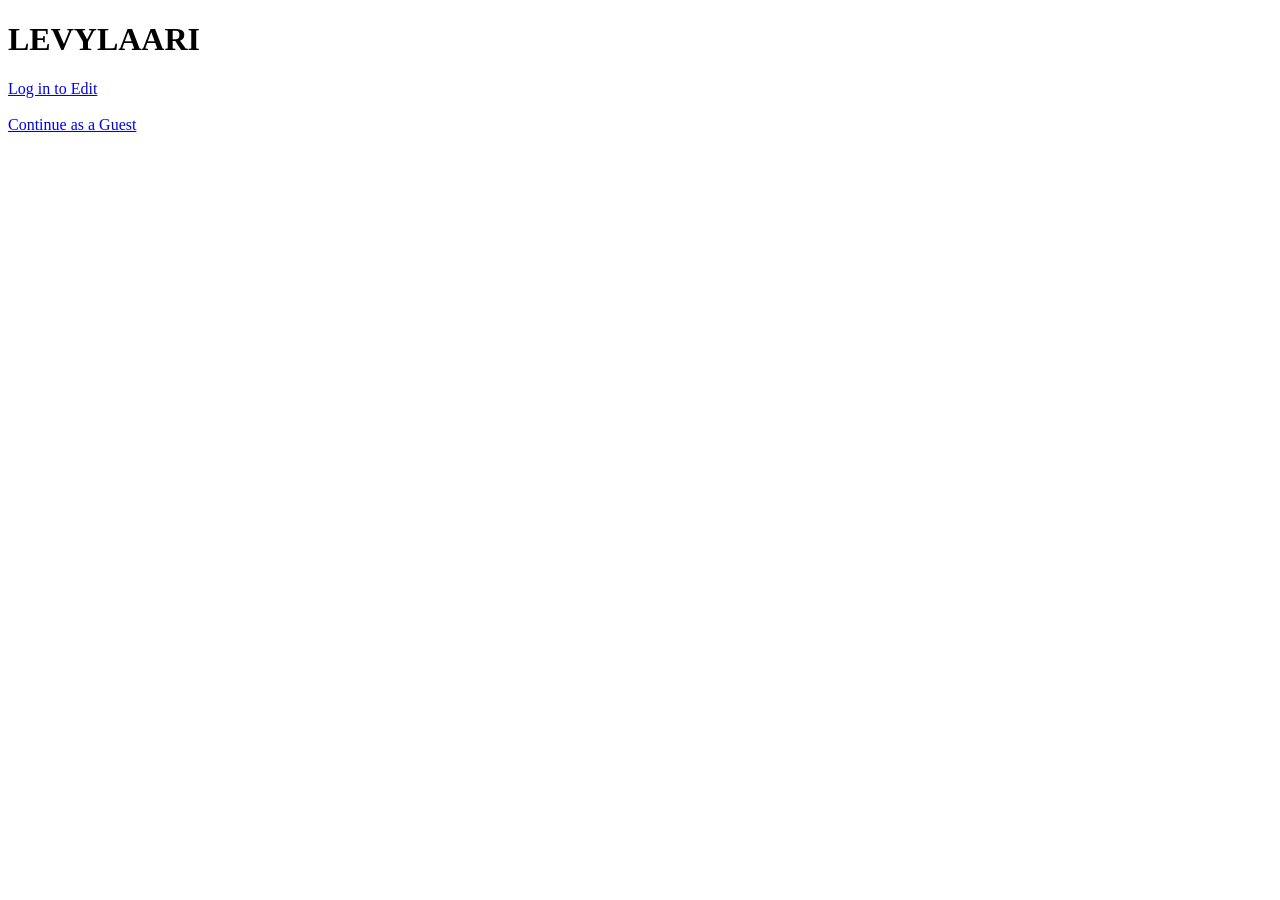
==== src/main/resources/templates/index.html @ d81e2da6 "first commit" ====
<!DOCTYPE html>
<html lang="en">
<head>
    <meta charset="UTF-8">
    <meta name="viewport" content="width=device-width, initial-scale=1.0">
    <title>Levylaari</title>
</head>
<body>
    <h1>LEVYLAARI</h1>

    <a href="/login">Log in to Edit</a>
    <br>
    <br>
    <a href="/albumlist">Continue as a Guest</a>

</body>
</html>
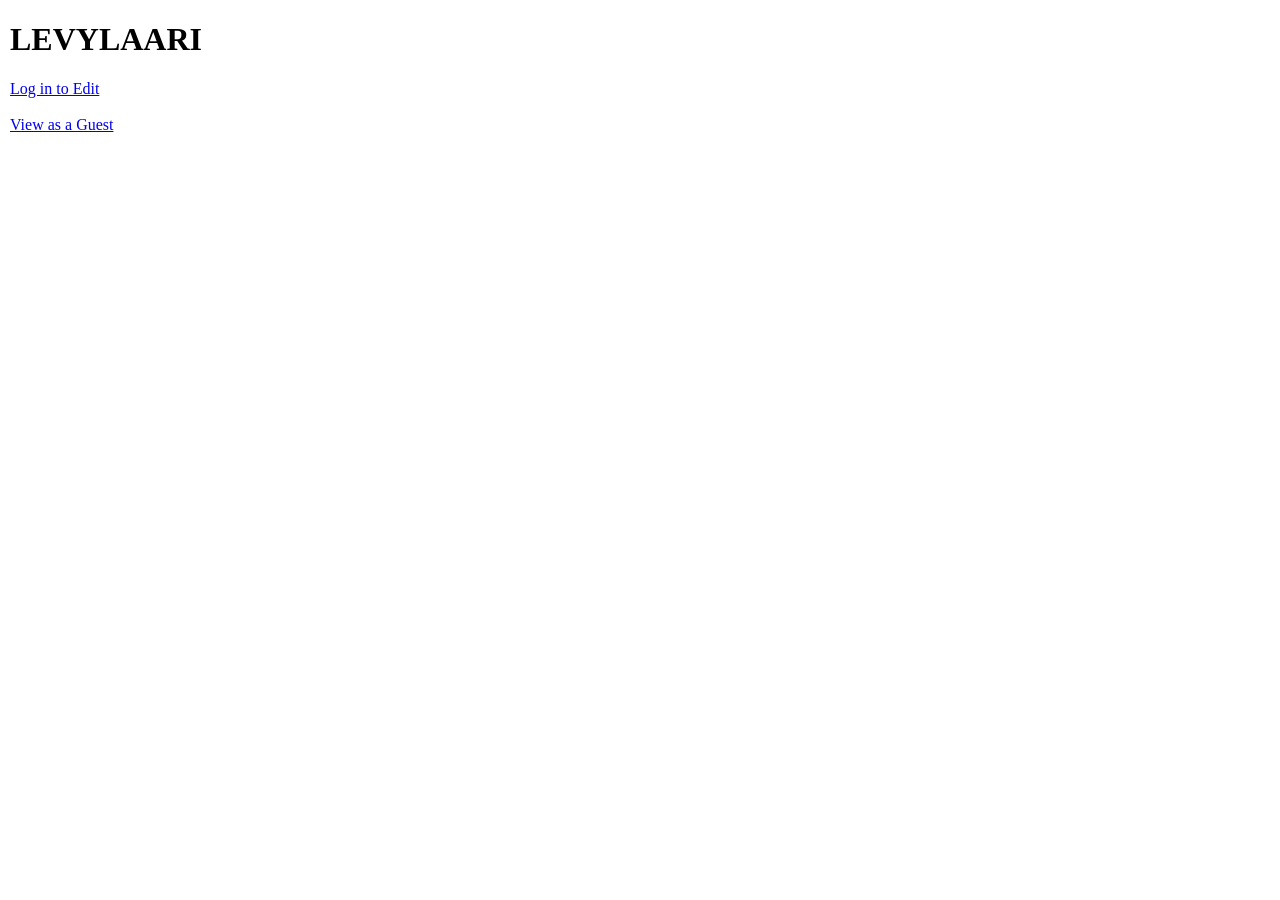
==== commit 0c21a64c: "bootstrap ja käyttöoikeudet" ====
--- a/src/main/resources/templates/index.html
+++ b/src/main/resources/templates/index.html
@@ -3,15 +3,16 @@
 <head>
     <meta charset="UTF-8">
     <meta name="viewport" content="width=device-width, initial-scale=1.0">
+    <link type="text/css" rel="stylesheet" href="/css/bootstrap.min.css" th:href="@{/css/bootstrap.min.css}" />
     <title>Levylaari</title>
 </head>
-<body>
+<body style="margin: 10px;">
     <h1>LEVYLAARI</h1>
 
     <a href="/login">Log in to Edit</a>
     <br>
     <br>
-    <a href="/albumlist">Continue as a Guest</a>
+    <a href="/albumlist">View as a Guest</a>
 
 </body>
 </html>
